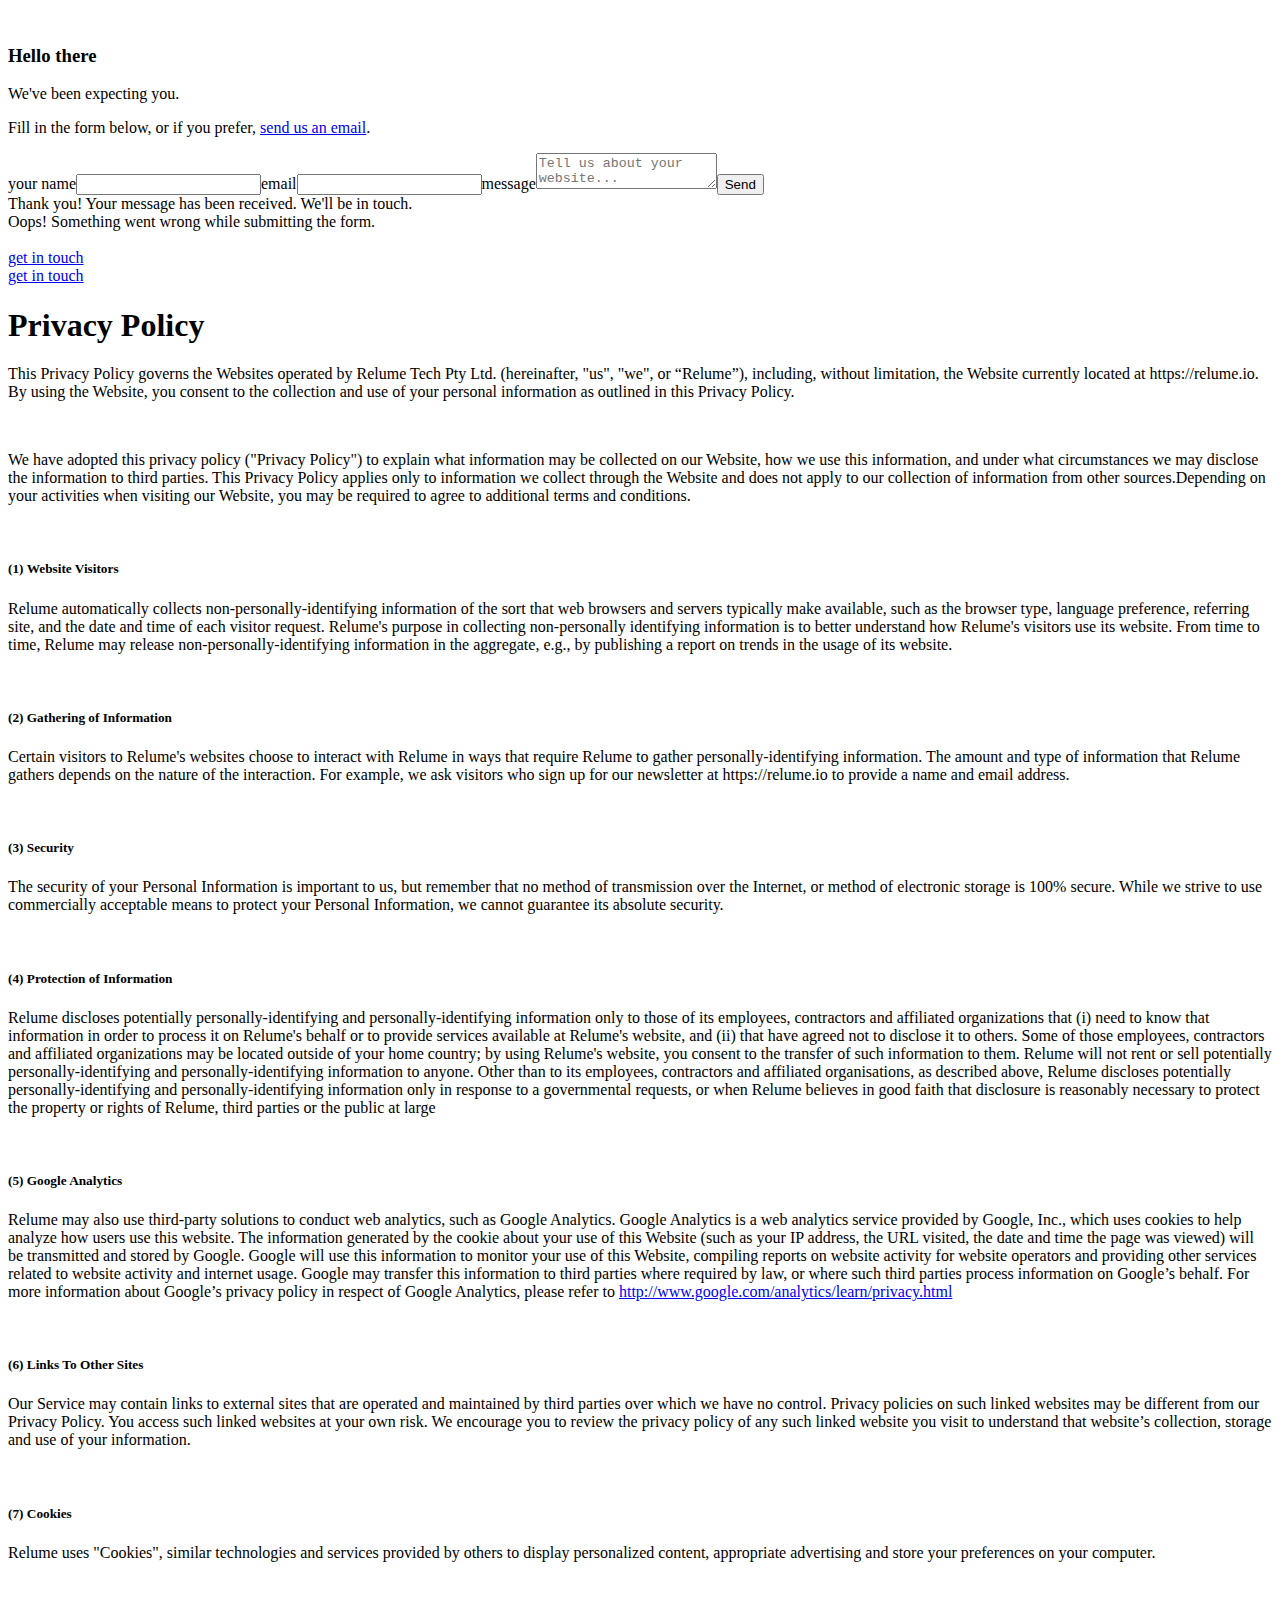
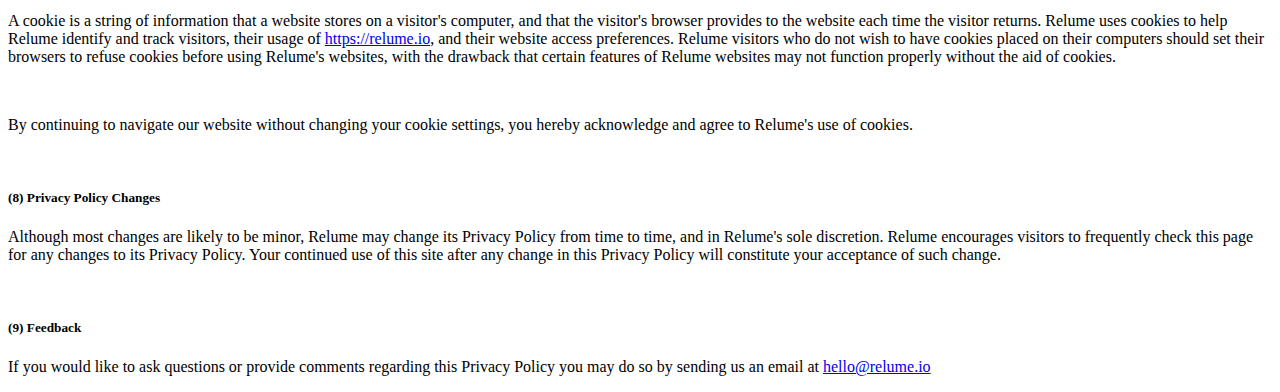
==== privacy-policy.html @ 19bc8ad9 "Add files via upload" ====
<!DOCTYPE html><html data-wf-page="65efd47bbe0d17e8c1c870d1" data-wf-site="65efd47bbe0d17e8c1c87099"><head><meta charset="utf-8"/><title>Privacy Policy</title><meta content="Privacy Policy" property="og:title"/><meta content="Privacy Policy" property="twitter:title"/><meta content="width=device-width, initial-scale=1" name="viewport"/><meta content="Webflow" name="generator"/><link href="css/webflow-style.css" rel="stylesheet" type="text/css"/><script type="text/javascript">!function(o,c){var n=c.documentElement,t=" w-mod-";n.className+=t+"js",("ontouchstart"in o||o.DocumentTouch&&c instanceof DocumentTouch)&&(n.className+=t+"touch")}(window,document);</script><link href="images/favicon.png" rel="shortcut icon" type="image/x-icon"/><link href="images/app-icon.png" rel="apple-touch-icon"/><!-- Global site tag (gtag.js) - Google Analytics -->
<script async src="https://www.googletagmanager.com/gtag/js?id=G-CVEYNX7G9C"></script>
<script>
  window.dataLayer = window.dataLayer || [];
  function gtag(){dataLayer.push(arguments);}
  gtag('js', new Date());

  gtag('config', 'G-CVEYNX7G9C');
</script>

<!-- Facebook Pixel Code -->
<script>
!function(f,b,e,v,n,t,s)
{if(f.fbq)return;n=f.fbq=function(){n.callMethod?
n.callMethod.apply(n,arguments):n.queue.push(arguments)};
if(!f._fbq)f._fbq=n;n.push=n;n.loaded=!0;n.version='2.0';
n.queue=[];t=b.createElement(e);t.async=!0;
t.src=v;s=b.getElementsByTagName(e)[0];
s.parentNode.insertBefore(t,s)}(window, document,'script',
'https://connect.facebook.net/en_US/fbevents.js');
fbq('init', '913776032498523');
fbq('track', 'PageView');
</script>
<noscript><img height="1" width="1" style="display:none"
src="https://www.facebook.com/tr?id=913776032498523&ev=PageView&noscript=1"
/></noscript>
<!-- End Facebook Pixel Code -->

<meta name="facebook-domain-verification" content="b0r02h0nlqv3hrr9yw3unugztmmrny" /></head><body class="body"><div class="menu"><div class="menu-container"><div data-w-id="601c5782-120e-0785-ff29-e3cafd66cd15" class="close-button"><img src="images/close-20icon.svg" loading="lazy" alt=""/></div><div class="menu-nav-wrap"><h3 class="text-white margin-s">Hello there</h3><p class="paragraph-l text-white margin-m">We&#x27;ve been expecting you.</p><p class="text-light-grey margin-l">Fill in the form below, or if you prefer, <a href="mailto:hello@relume.io" class="text-link text-white">send us an email</a>.</p><div class="form-block w-form"><form id="email-form" name="email-form" data-name="Email Form" method="get" data-wf-page-id="65efd47bbe0d17e8c1c870d1" data-wf-element-id="601c5782-120e-0785-ff29-e3cafd66cd22"><label for="name" class="field-label">your name</label><input class="text-field margin-s w-input" maxlength="256" name="name" data-name="Name" placeholder="" type="text" id="name" required=""/><label for="Email" class="field-label">email</label><input class="text-field margin-s w-input" maxlength="256" name="Email" data-name="Email" placeholder="" type="email" id="Email" required=""/><label for="Project-Details" class="field-label">message</label><textarea placeholder="Tell us about your website..." maxlength="5000" id="Project-Details" name="Project-Details" data-name="Project Details" required="" class="text-area margin-l w-input"></textarea><input type="submit" data-wait="Please wait..." class="button button-white small w-button" value="Send"/></form><div class="success-message w-form-done"><div class="success-message-text">Thank you! Your message has been received. We&#x27;ll be in touch.</div></div><div class="error-message w-form-fail"><div>Oops! Something went wrong while submitting the form.</div></div></div></div></div></div><div class="fixed-cta-container"><a data-w-id="c826f1f7-cd3d-e880-6145-e513e01576b1" href="#" class="fixed-cta w-inline-block"><img src="images/message-202.svg" loading="lazy" alt="" class="image-6"/><div>get in touch</div></a></div><div class="navbar"><div class="navbar-container"><a href="#" id="w-node-_56e3d9d2-042f-1fc0-0f8f-5151adc683a4-c1c870d1" class="logo w-inline-block"></a><a id="w-node-_56e3d9d2-042f-1fc0-0f8f-5151adc683a7-c1c870d1" data-w-id="56e3d9d2-042f-1fc0-0f8f-5151adc683a7" href="#" class="button secondary small nav-cta hide w-button">get in touch</a></div></div><div class="designn grain subpage-hero"><div class="container small centred"><h1 class="text-centred margin-xxl">Privacy Policy</h1><div class="max-800w w-richtext"><p>This Privacy Policy governs the Websites operated by Relume Tech Pty Ltd. (hereinafter, &quot;us&quot;, &quot;we&quot;, or “Relume”), including, without limitation, the Website currently located at https://relume.io. By using the Website, you consent to the collection and use of your personal information as outlined in this Privacy Policy.</p><p>‍</p><p>We have adopted this privacy policy (&quot;Privacy Policy&quot;) to explain what information may be collected on our Website, how we use this information, and under what circumstances we may disclose the information to third parties. This Privacy Policy applies only to information we collect through the Website and does not apply to our collection of information from other sources.Depending on your activities when visiting our Website, you may be required to agree to additional terms and conditions.</p><p>‍</p><h5>(1) <strong>Website Visitors</strong></h5><p>Relume automatically collects non-personally-identifying information of the sort that web browsers and servers typically make available, such as the browser type, language preference, referring site, and the date and time of each visitor request. Relume&#x27;s purpose in collecting non-personally identifying information is to better understand how Relume&#x27;s visitors use its website. From time to time, Relume may release non-personally-identifying information in the aggregate, e.g., by publishing a report on trends in the usage of its website.</p><p>‍</p><h5>(2) <strong>Gathering of Information</strong></h5><p>Certain visitors to Relume&#x27;s websites choose to interact with Relume in ways that require Relume to gather personally-identifying information. The amount and type of information that Relume gathers depends on the nature of the interaction. For example, we ask visitors who sign up for our newsletter at https://relume.io to provide a name and email address.</p><p>‍</p><h5>(3) <strong>Security</strong></h5><p>The security of your Personal Information is important to us, but remember that no method of transmission over the Internet, or method of electronic storage is 100% secure. While we strive to use commercially acceptable means to protect your Personal Information, we cannot guarantee its absolute security.</p><p>‍</p><h5>(4) <strong>Protection of Information</strong></h5><p>Relume discloses potentially personally-identifying and personally-identifying information only to those of its employees, contractors and affiliated organizations that (i) need to know that information in order to process it on Relume&#x27;s behalf or to provide services available at Relume&#x27;s website, and (ii) that have agreed not to disclose it to others. Some of those employees, contractors and affiliated organizations may be located outside of your home country; by using Relume&#x27;s website, you consent to the transfer of such information to them. Relume will not rent or sell potentially personally-identifying and personally-identifying information to anyone. Other than to its employees, contractors and affiliated organisations, as described above, Relume discloses potentially personally-identifying and personally-identifying information only in response to a governmental requests, or when Relume believes in good faith that disclosure is reasonably necessary to protect the property or rights of Relume, third parties or the public at large</p><p>‍</p><h5>(5) Google Analytics</h5><p>Relume may also use third-party solutions to conduct web analytics, such as Google Analytics. Google Analytics is a web analytics service provided by Google, Inc., which uses cookies to help analyze how users use this website. The information generated by the cookie about your use of this Website (such as your IP address, the URL visited, the date and time the page was viewed) will be transmitted and stored by Google. Google will use this information to monitor your use of this Website, compiling reports on website activity for website operators and providing other services related to website activity and internet usage. Google may transfer this information to third parties where required by law, or where such third parties process information on Google’s behalf. For more information about Google’s privacy policy in respect of Google Analytics, please refer to <a href="http://www.google.com/analytics/learn/privacy.html">http://www.google.com/analytics/learn/privacy.html</a></p><p>‍</p><h5>(6) <strong>Links To Other Sites</strong></h5><p>Our Service may contain links to external sites that are operated and maintained by third parties over which we have no control. Privacy policies on such linked websites may be different from our Privacy Policy. You access such linked websites at your own risk. We encourage you to review the privacy policy of any such linked website you visit to understand that website’s collection, storage and use of your information.</p><p>‍</p><h5>(7) <strong>Cookies</strong></h5><p>Relume uses &quot;Cookies&quot;, similar technologies and services provided by others to display personalized content, appropriate advertising and store your preferences on your computer.</p><p>‍</p><p>A cookie is a string of information that a website stores on a visitor&#x27;s computer, and that the visitor&#x27;s browser provides to the website each time the visitor returns. Relume uses cookies to help Relume identify and track visitors, their usage of <a href="https://relume.io">https://relume.io</a>, and their website access preferences. Relume visitors who do not wish to have cookies placed on their computers should set their browsers to refuse cookies before using Relume&#x27;s websites, with the drawback that certain features of Relume websites may not function properly without the aid of cookies.</p><p>‍</p><p>By continuing to navigate our website without changing your cookie settings, you hereby acknowledge and agree to Relume&#x27;s use of cookies.</p><p>‍</p><h5>(8) <strong>Privacy Policy Changes</strong></h5><p>Although most changes are likely to be minor, Relume may change its Privacy Policy from time to time, and in Relume&#x27;s sole discretion. Relume encourages visitors to frequently check this page for any changes to its Privacy Policy. Your continued use of this site after any change in this Privacy Policy will constitute your acceptance of such change.</p><p>‍</p><h5>(9) <strong>Feedback</strong></h5><p>If you would like to ask questions or provide comments regarding this Privacy Policy you may do so by sending us an email at <a href="mailto:hello@relume.io">hello@relume.io</a></p></div></div></div><script src="js/jquery.js" type="text/javascript"  ></script><script src="js/webflow-script.js" type="text/javascript"></script></body></html>
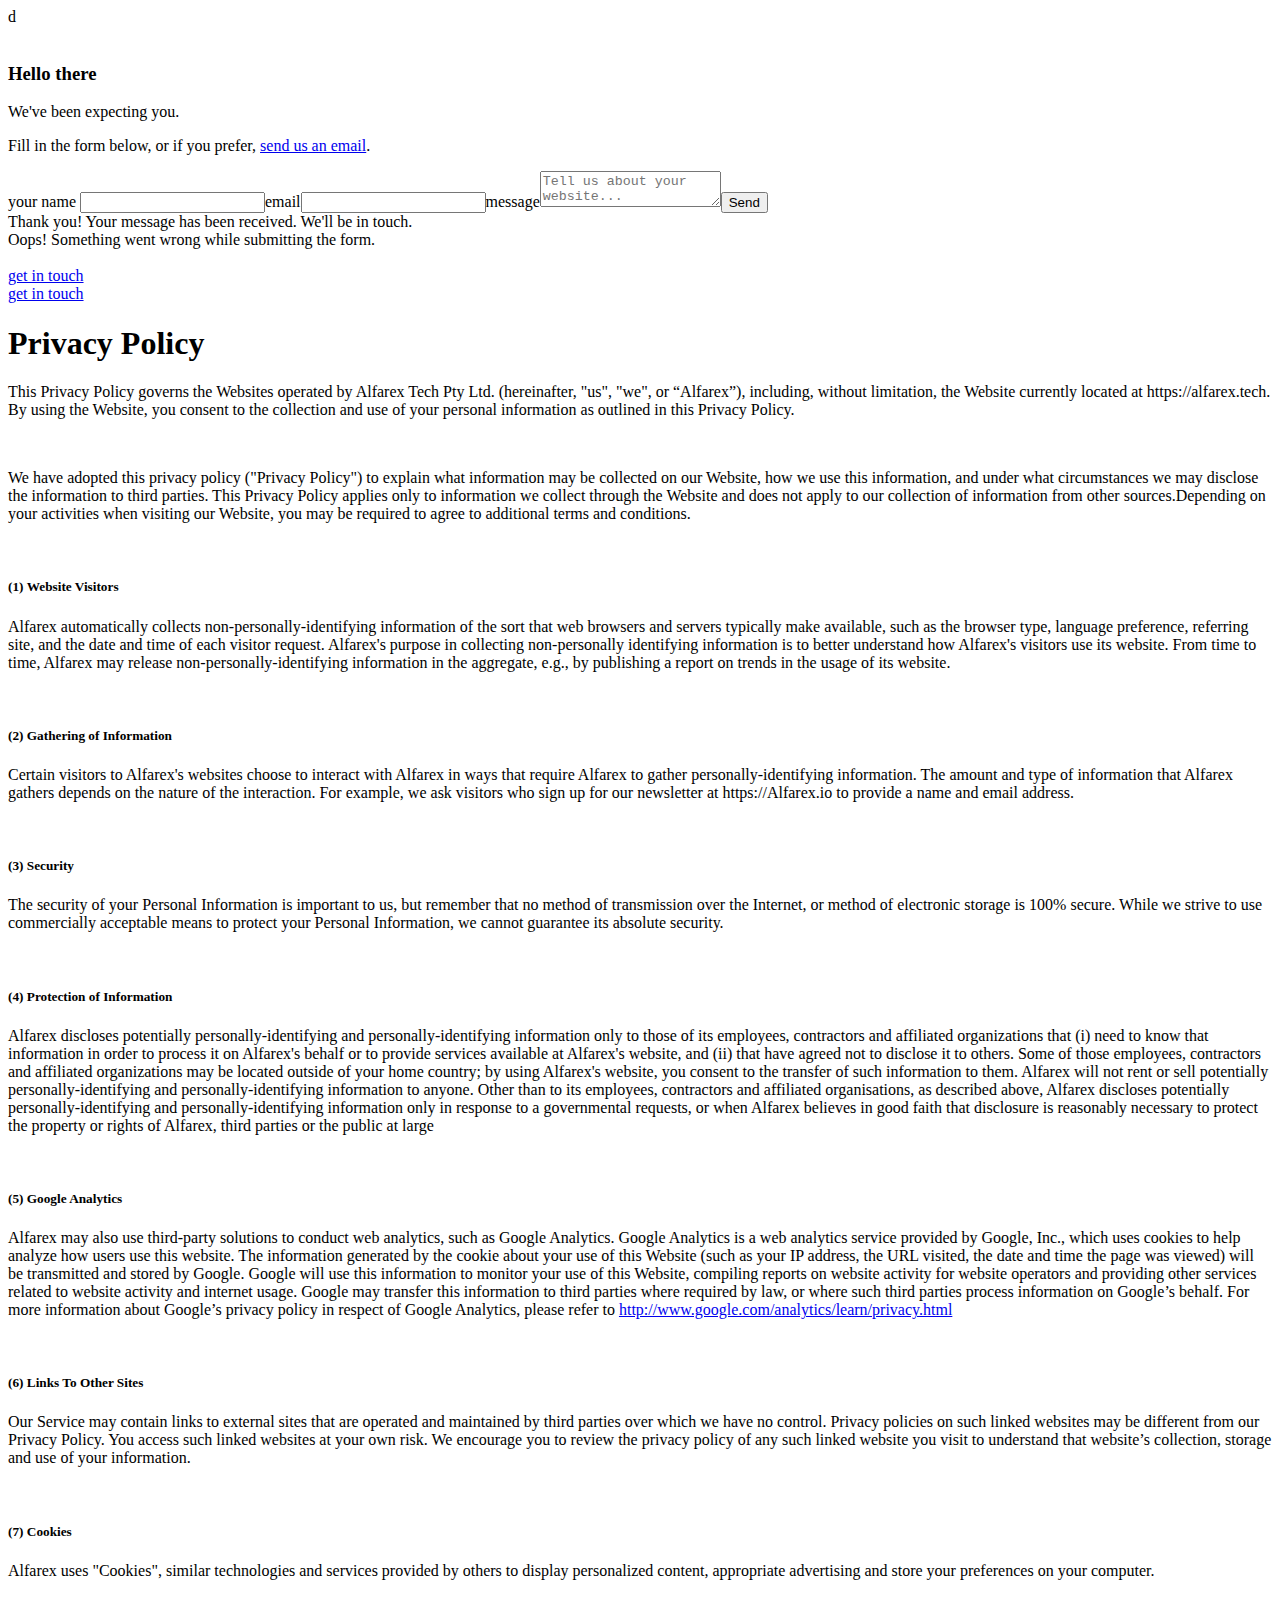
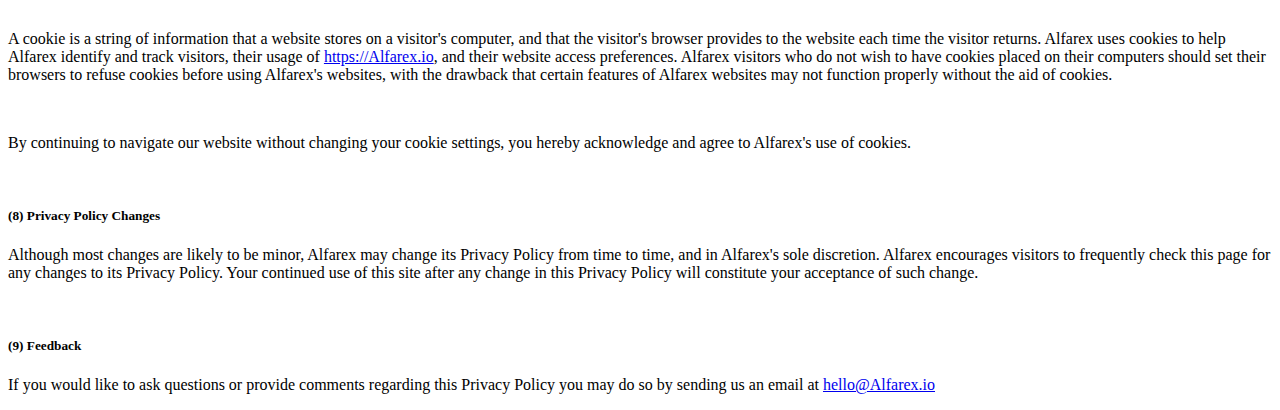
==== commit 756598a2: "Minor formatting changes." ====
--- a/privacy-policy.html
+++ b/privacy-policy.html
@@ -1,29 +1,282 @@
-<!DOCTYPE html><html data-wf-page="65efd47bbe0d17e8c1c870d1" data-wf-site="65efd47bbe0d17e8c1c87099"><head><meta charset="utf-8"/><title>Privacy Policy</title><meta content="Privacy Policy" property="og:title"/><meta content="Privacy Policy" property="twitter:title"/><meta content="width=device-width, initial-scale=1" name="viewport"/><meta content="Webflow" name="generator"/><link href="css/webflow-style.css" rel="stylesheet" type="text/css"/><script type="text/javascript">!function(o,c){var n=c.documentElement,t=" w-mod-";n.className+=t+"js",("ontouchstart"in o||o.DocumentTouch&&c instanceof DocumentTouch)&&(n.className+=t+"touch")}(window,document);</script><link href="images/favicon.png" rel="shortcut icon" type="image/x-icon"/><link href="images/app-icon.png" rel="apple-touch-icon"/><!-- Global site tag (gtag.js) - Google Analytics -->
-<script async src="https://www.googletagmanager.com/gtag/js?id=G-CVEYNX7G9C"></script>
-<script>
-  window.dataLayer = window.dataLayer || [];
-  function gtag(){dataLayer.push(arguments);}
-  gtag('js', new Date());
-
-  gtag('config', 'G-CVEYNX7G9C');
-</script>
-
-<!-- Facebook Pixel Code -->
-<script>
-!function(f,b,e,v,n,t,s)
-{if(f.fbq)return;n=f.fbq=function(){n.callMethod?
-n.callMethod.apply(n,arguments):n.queue.push(arguments)};
-if(!f._fbq)f._fbq=n;n.push=n;n.loaded=!0;n.version='2.0';
-n.queue=[];t=b.createElement(e);t.async=!0;
-t.src=v;s=b.getElementsByTagName(e)[0];
-s.parentNode.insertBefore(t,s)}(window, document,'script',
-'https://connect.facebook.net/en_US/fbevents.js');
-fbq('init', '913776032498523');
-fbq('track', 'PageView');
-</script>
-<noscript><img height="1" width="1" style="display:none"
-src="https://www.facebook.com/tr?id=913776032498523&ev=PageView&noscript=1"
-/></noscript>
-<!-- End Facebook Pixel Code -->
-
-<meta name="facebook-domain-verification" content="b0r02h0nlqv3hrr9yw3unugztmmrny" /></head><body class="body"><div class="menu"><div class="menu-container"><div data-w-id="601c5782-120e-0785-ff29-e3cafd66cd15" class="close-button"><img src="images/close-20icon.svg" loading="lazy" alt=""/></div><div class="menu-nav-wrap"><h3 class="text-white margin-s">Hello there</h3><p class="paragraph-l text-white margin-m">We&#x27;ve been expecting you.</p><p class="text-light-grey margin-l">Fill in the form below, or if you prefer, <a href="mailto:hello@relume.io" class="text-link text-white">send us an email</a>.</p><div class="form-block w-form"><form id="email-form" name="email-form" data-name="Email Form" method="get" data-wf-page-id="65efd47bbe0d17e8c1c870d1" data-wf-element-id="601c5782-120e-0785-ff29-e3cafd66cd22"><label for="name" class="field-label">your name</label><input class="text-field margin-s w-input" maxlength="256" name="name" data-name="Name" placeholder="" type="text" id="name" required=""/><label for="Email" class="field-label">email</label><input class="text-field margin-s w-input" maxlength="256" name="Email" data-name="Email" placeholder="" type="email" id="Email" required=""/><label for="Project-Details" class="field-label">message</label><textarea placeholder="Tell us about your website..." maxlength="5000" id="Project-Details" name="Project-Details" data-name="Project Details" required="" class="text-area margin-l w-input"></textarea><input type="submit" data-wait="Please wait..." class="button button-white small w-button" value="Send"/></form><div class="success-message w-form-done"><div class="success-message-text">Thank you! Your message has been received. We&#x27;ll be in touch.</div></div><div class="error-message w-form-fail"><div>Oops! Something went wrong while submitting the form.</div></div></div></div></div></div><div class="fixed-cta-container"><a data-w-id="c826f1f7-cd3d-e880-6145-e513e01576b1" href="#" class="fixed-cta w-inline-block"><img src="images/message-202.svg" loading="lazy" alt="" class="image-6"/><div>get in touch</div></a></div><div class="navbar"><div class="navbar-container"><a href="#" id="w-node-_56e3d9d2-042f-1fc0-0f8f-5151adc683a4-c1c870d1" class="logo w-inline-block"></a><a id="w-node-_56e3d9d2-042f-1fc0-0f8f-5151adc683a7-c1c870d1" data-w-id="56e3d9d2-042f-1fc0-0f8f-5151adc683a7" href="#" class="button secondary small nav-cta hide w-button">get in touch</a></div></div><div class="designn grain subpage-hero"><div class="container small centred"><h1 class="text-centred margin-xxl">Privacy Policy</h1><div class="max-800w w-richtext"><p>This Privacy Policy governs the Websites operated by Relume Tech Pty Ltd. (hereinafter, &quot;us&quot;, &quot;we&quot;, or “Relume”), including, without limitation, the Website currently located at https://relume.io. By using the Website, you consent to the collection and use of your personal information as outlined in this Privacy Policy.</p><p>‍</p><p>We have adopted this privacy policy (&quot;Privacy Policy&quot;) to explain what information may be collected on our Website, how we use this information, and under what circumstances we may disclose the information to third parties. This Privacy Policy applies only to information we collect through the Website and does not apply to our collection of information from other sources.Depending on your activities when visiting our Website, you may be required to agree to additional terms and conditions.</p><p>‍</p><h5>(1) <strong>Website Visitors</strong></h5><p>Relume automatically collects non-personally-identifying information of the sort that web browsers and servers typically make available, such as the browser type, language preference, referring site, and the date and time of each visitor request. Relume&#x27;s purpose in collecting non-personally identifying information is to better understand how Relume&#x27;s visitors use its website. From time to time, Relume may release non-personally-identifying information in the aggregate, e.g., by publishing a report on trends in the usage of its website.</p><p>‍</p><h5>(2) <strong>Gathering of Information</strong></h5><p>Certain visitors to Relume&#x27;s websites choose to interact with Relume in ways that require Relume to gather personally-identifying information. The amount and type of information that Relume gathers depends on the nature of the interaction. For example, we ask visitors who sign up for our newsletter at https://relume.io to provide a name and email address.</p><p>‍</p><h5>(3) <strong>Security</strong></h5><p>The security of your Personal Information is important to us, but remember that no method of transmission over the Internet, or method of electronic storage is 100% secure. While we strive to use commercially acceptable means to protect your Personal Information, we cannot guarantee its absolute security.</p><p>‍</p><h5>(4) <strong>Protection of Information</strong></h5><p>Relume discloses potentially personally-identifying and personally-identifying information only to those of its employees, contractors and affiliated organizations that (i) need to know that information in order to process it on Relume&#x27;s behalf or to provide services available at Relume&#x27;s website, and (ii) that have agreed not to disclose it to others. Some of those employees, contractors and affiliated organizations may be located outside of your home country; by using Relume&#x27;s website, you consent to the transfer of such information to them. Relume will not rent or sell potentially personally-identifying and personally-identifying information to anyone. Other than to its employees, contractors and affiliated organisations, as described above, Relume discloses potentially personally-identifying and personally-identifying information only in response to a governmental requests, or when Relume believes in good faith that disclosure is reasonably necessary to protect the property or rights of Relume, third parties or the public at large</p><p>‍</p><h5>(5) Google Analytics</h5><p>Relume may also use third-party solutions to conduct web analytics, such as Google Analytics. Google Analytics is a web analytics service provided by Google, Inc., which uses cookies to help analyze how users use this website. The information generated by the cookie about your use of this Website (such as your IP address, the URL visited, the date and time the page was viewed) will be transmitted and stored by Google. Google will use this information to monitor your use of this Website, compiling reports on website activity for website operators and providing other services related to website activity and internet usage. Google may transfer this information to third parties where required by law, or where such third parties process information on Google’s behalf. For more information about Google’s privacy policy in respect of Google Analytics, please refer to <a href="http://www.google.com/analytics/learn/privacy.html">http://www.google.com/analytics/learn/privacy.html</a></p><p>‍</p><h5>(6) <strong>Links To Other Sites</strong></h5><p>Our Service may contain links to external sites that are operated and maintained by third parties over which we have no control. Privacy policies on such linked websites may be different from our Privacy Policy. You access such linked websites at your own risk. We encourage you to review the privacy policy of any such linked website you visit to understand that website’s collection, storage and use of your information.</p><p>‍</p><h5>(7) <strong>Cookies</strong></h5><p>Relume uses &quot;Cookies&quot;, similar technologies and services provided by others to display personalized content, appropriate advertising and store your preferences on your computer.</p><p>‍</p><p>A cookie is a string of information that a website stores on a visitor&#x27;s computer, and that the visitor&#x27;s browser provides to the website each time the visitor returns. Relume uses cookies to help Relume identify and track visitors, their usage of <a href="https://relume.io">https://relume.io</a>, and their website access preferences. Relume visitors who do not wish to have cookies placed on their computers should set their browsers to refuse cookies before using Relume&#x27;s websites, with the drawback that certain features of Relume websites may not function properly without the aid of cookies.</p><p>‍</p><p>By continuing to navigate our website without changing your cookie settings, you hereby acknowledge and agree to Relume&#x27;s use of cookies.</p><p>‍</p><h5>(8) <strong>Privacy Policy Changes</strong></h5><p>Although most changes are likely to be minor, Relume may change its Privacy Policy from time to time, and in Relume&#x27;s sole discretion. Relume encourages visitors to frequently check this page for any changes to its Privacy Policy. Your continued use of this site after any change in this Privacy Policy will constitute your acceptance of such change.</p><p>‍</p><h5>(9) <strong>Feedback</strong></h5><p>If you would like to ask questions or provide comments regarding this Privacy Policy you may do so by sending us an email at <a href="mailto:hello@relume.io">hello@relume.io</a></p></div></div></div><script src="js/jquery.js" type="text/javascript"  ></script><script src="js/webflow-script.js" type="text/javascript"></script></body></html>+<!DOCTYPE html>
+<html data-wf-page="65efd47bbe0d17e8c1c870d1" data-wf-site="65efd47bbe0d17e8c1c87099">
+
+<head>
+  <meta charset="utf-8" />d
+  <title>Privacy Policy</title>
+  <meta content="Privacy Policy" property="og:title" />
+  <meta content="Privacy Policy" property="twitter:title" />
+  <meta content="width=device-width, initial-scale=1" name="viewport" />
+  <meta content="Webflow" name="generator" />
+  <link href="css/webflow-style.css" rel="stylesheet" type="text/css" />
+  <script type="text/javascript">
+    !(function (o, c) {
+      var n = c.documentElement,
+        t = " w-mod-";
+      (n.className += t + "js"),
+        ("ontouchstart" in o ||
+          (o.DocumentTouch && c instanceof DocumentTouch)) &&
+        (n.className += t + "touch");
+    })(window, document);
+  </script>
+  <link href="images/favicon.png" rel="shortcut icon" type="image/x-icon" />
+  <link href="images/app-icon.png" rel="apple-touch-icon" />
+  <!-- Global site tag (gtag.js) - Google Analytics -->
+  <script async src="https://www.googletagmanager.com/gtag/js?id=G-CVEYNX7G9C"></script>
+  <script>
+    window.dataLayer = window.dataLayer || [];
+    function gtag() {
+      dataLayer.push(arguments);
+    }
+    gtag("js", new Date());
+
+    gtag("config", "G-CVEYNX7G9C");
+  </script>
+
+  <!-- Facebook Pixel Code -->
+  <script>
+    !(function (f, b, e, v, n, t, s) {
+      if (f.fbq) return;
+      n = f.fbq = function () {
+        n.callMethod
+          ? n.callMethod.apply(n, arguments)
+          : n.queue.push(arguments);
+      };
+      if (!f._fbq) f._fbq = n;
+      n.push = n;
+      n.loaded = !0;
+      n.version = "2.0";
+      n.queue = [];
+      t = b.createElement(e);
+      t.async = !0;
+      t.src = v;
+      s = b.getElementsByTagName(e)[0];
+      s.parentNode.insertBefore(t, s);
+    })(
+      window,
+      document,
+      "script",
+      "https://connect.facebook.net/en_US/fbevents.js"
+    );
+    fbq("init", "913776032498523");
+    fbq("track", "PageView");
+  </script>
+  <noscript><img height="1" width="1" style="display: none"
+      src="https://www.facebook.com/tr?id=913776032498523&ev=PageView&noscript=1" /></noscript>
+  <!-- End Facebook Pixel Code -->
+
+  <meta name="facebook-domain-verification" content="b0r02h0nlqv3hrr9yw3unugztmmrny" />
+</head>
+
+<body class="body">
+  <div class="menu">
+    <div class="menu-container">
+      <div data-w-id="601c5782-120e-0785-ff29-e3cafd66cd15" class="close-button">
+        <img src="images/close-20icon.svg" loading="lazy" alt="" />
+      </div>
+      <div class="menu-nav-wrap">
+        <h3 class="text-white margin-s">Hello there</h3>
+        <p class="paragraph-l text-white margin-m">
+          We&#x27;ve been expecting you.
+        </p>
+        <p class="text-light-grey margin-l">
+          Fill in the form below, or if you prefer,
+          <a href="mailto:hello@Alfarex.io" class="text-link text-white">send us an email</a>.
+        </p>
+        <div class="form-block w-form">
+          <form id="email-form" name="email-form" data-name="Email Form" method="get"
+            data-wf-page-id="65efd47bbe0d17e8c1c870d1" data-wf-element-id="601c5782-120e-0785-ff29-e3cafd66cd22">
+            <label for="name" class="field-label">your name</label>
+            <input class="text-field margin-s w-input" maxlength="256" name="name" data-name="Name" placeholder=""
+              type="text" id="name" required="" /><label for="Email" class="field-label">email</label><input
+              class="text-field margin-s w-input" maxlength="256" name="Email" data-name="Email" placeholder=""
+              type="email" id="Email" required="" /><label for="Project-Details"
+              class="field-label">message</label><textarea placeholder="Tell us about your website..." maxlength="5000"
+              id="Project-Details" name="Project-Details" data-name="Project Details" required=""
+              class="text-area margin-l w-input"></textarea><input type="submit" data-wait="Please wait..."
+              class="button button-white small w-button" value="Send" />
+          </form>
+          <div class="success-message w-form-done">
+            <div class="success-message-text">
+              Thank you! Your message has been received. We&#x27;ll be in
+              touch.
+            </div>
+          </div>
+          <div class="error-message w-form-fail">
+            <div>Oops! Something went wrong while submitting the form.</div>
+          </div>
+        </div>
+      </div>
+    </div>
+  </div>
+  <div class="fixed-cta-container">
+    <a data-w-id="c826f1f7-cd3d-e880-6145-e513e01576b1" href="#" class="fixed-cta w-inline-block"><img
+        src="images/message-202.svg" loading="lazy" alt="" class="image-6" />
+      <div>get in touch</div>
+    </a>
+  </div>
+  <div class="navbar">
+    <div class="navbar-container">
+      <a href="#" id="w-node-_56e3d9d2-042f-1fc0-0f8f-5151adc683a4-c1c870d1" class="logo w-inline-block"></a><a
+        id="w-node-_56e3d9d2-042f-1fc0-0f8f-5151adc683a7-c1c870d1" data-w-id="56e3d9d2-042f-1fc0-0f8f-5151adc683a7"
+        href="#" class="button secondary small nav-cta hide w-button">get in touch</a>
+    </div>
+  </div>
+  <div class="designn grain subpage-hero">
+    <div class="container small centred">
+      <h1 class="text-centred margin-xxl">Privacy Policy</h1>
+      <div class="max-800w w-richtext">
+        <p>
+          This Privacy Policy governs the Websites operated by Alfarex Tech Pty
+          Ltd. (hereinafter, &quot;us&quot;, &quot;we&quot;, or “Alfarex”),
+          including, without limitation, the Website currently located at
+          https://alfarex.tech. By using the Website, you consent to the
+          collection and use of your personal information as outlined in this
+          Privacy Policy.
+        </p>
+        <p>‍</p>
+        <p>
+          We have adopted this privacy policy (&quot;Privacy Policy&quot;) to
+          explain what information may be collected on our Website, how we use
+          this information, and under what circumstances we may disclose the
+          information to third parties. This Privacy Policy applies only to
+          information we collect through the Website and does not apply to our
+          collection of information from other sources.Depending on your
+          activities when visiting our Website, you may be required to agree
+          to additional terms and conditions.
+        </p>
+        <p>‍</p>
+        <h5>(1) <strong>Website Visitors</strong></h5>
+        <p>
+          Alfarex automatically collects non-personally-identifying information
+          of the sort that web browsers and servers typically make available,
+          such as the browser type, language preference, referring site, and
+          the date and time of each visitor request. Alfarex&#x27;s purpose in
+          collecting non-personally identifying information is to better
+          understand how Alfarex&#x27;s visitors use its website. From time to
+          time, Alfarex may release non-personally-identifying information in
+          the aggregate, e.g., by publishing a report on trends in the usage
+          of its website.
+        </p>
+        <p>‍</p>
+        <h5>(2) <strong>Gathering of Information</strong></h5>
+        <p>
+          Certain visitors to Alfarex&#x27;s websites choose to interact with
+          Alfarex in ways that require Alfarex to gather personally-identifying
+          information. The amount and type of information that Alfarex gathers
+          depends on the nature of the interaction. For example, we ask
+          visitors who sign up for our newsletter at https://Alfarex.io to
+          provide a name and email address.
+        </p>
+        <p>‍</p>
+        <h5>(3) <strong>Security</strong></h5>
+        <p>
+          The security of your Personal Information is important to us, but
+          remember that no method of transmission over the Internet, or method
+          of electronic storage is 100% secure. While we strive to use
+          commercially acceptable means to protect your Personal Information,
+          we cannot guarantee its absolute security.
+        </p>
+        <p>‍</p>
+        <h5>(4) <strong>Protection of Information</strong></h5>
+        <p>
+          Alfarex discloses potentially personally-identifying and
+          personally-identifying information only to those of its employees,
+          contractors and affiliated organizations that (i) need to know that
+          information in order to process it on Alfarex&#x27;s behalf or to
+          provide services available at Alfarex&#x27;s website, and (ii) that
+          have agreed not to disclose it to others. Some of those employees,
+          contractors and affiliated organizations may be located outside of
+          your home country; by using Alfarex&#x27;s website, you consent to
+          the transfer of such information to them. Alfarex will not rent or
+          sell potentially personally-identifying and personally-identifying
+          information to anyone. Other than to its employees, contractors and
+          affiliated organisations, as described above, Alfarex discloses
+          potentially personally-identifying and personally-identifying
+          information only in response to a governmental requests, or when
+          Alfarex believes in good faith that disclosure is reasonably
+          necessary to protect the property or rights of Alfarex, third parties
+          or the public at large
+        </p>
+        <p>‍</p>
+        <h5>(5) Google Analytics</h5>
+        <p>
+          Alfarex may also use third-party solutions to conduct web analytics,
+          such as Google Analytics. Google Analytics is a web analytics
+          service provided by Google, Inc., which uses cookies to help analyze
+          how users use this website. The information generated by the cookie
+          about your use of this Website (such as your IP address, the URL
+          visited, the date and time the page was viewed) will be transmitted
+          and stored by Google. Google will use this information to monitor
+          your use of this Website, compiling reports on website activity for
+          website operators and providing other services related to website
+          activity and internet usage. Google may transfer this information to
+          third parties where required by law, or where such third parties
+          process information on Google’s behalf. For more information about
+          Google’s privacy policy in respect of Google Analytics, please refer
+          to
+          <a
+            href="http://www.google.com/analytics/learn/privacy.html">http://www.google.com/analytics/learn/privacy.html</a>
+        </p>
+        <p>‍</p>
+        <h5>(6) <strong>Links To Other Sites</strong></h5>
+        <p>
+          Our Service may contain links to external sites that are operated
+          and maintained by third parties over which we have no control.
+          Privacy policies on such linked websites may be different from our
+          Privacy Policy. You access such linked websites at your own risk. We
+          encourage you to review the privacy policy of any such linked
+          website you visit to understand that website’s collection, storage
+          and use of your information.
+        </p>
+        <p>‍</p>
+        <h5>(7) <strong>Cookies</strong></h5>
+        <p>
+          Alfarex uses &quot;Cookies&quot;, similar technologies and services
+          provided by others to display personalized content, appropriate
+          advertising and store your preferences on your computer.
+        </p>
+        <p>‍</p>
+        <p>
+          A cookie is a string of information that a website stores on a
+          visitor&#x27;s computer, and that the visitor&#x27;s browser
+          provides to the website each time the visitor returns. Alfarex uses
+          cookies to help Alfarex identify and track visitors, their usage of
+          <a href="https://Alfarex.io">https://Alfarex.io</a>, and their website
+          access preferences. Alfarex visitors who do not wish to have cookies
+          placed on their computers should set their browsers to refuse
+          cookies before using Alfarex&#x27;s websites, with the drawback that
+          certain features of Alfarex websites may not function properly
+          without the aid of cookies.
+        </p>
+        <p>‍</p>
+        <p>
+          By continuing to navigate our website without changing your cookie
+          settings, you hereby acknowledge and agree to Alfarex&#x27;s use of
+          cookies.
+        </p>
+        <p>‍</p>
+        <h5>(8) <strong>Privacy Policy Changes</strong></h5>
+        <p>
+          Although most changes are likely to be minor, Alfarex may change its
+          Privacy Policy from time to time, and in Alfarex&#x27;s sole
+          discretion. Alfarex encourages visitors to frequently check this page
+          for any changes to its Privacy Policy. Your continued use of this
+          site after any change in this Privacy Policy will constitute your
+          acceptance of such change.
+        </p>
+        <p>‍</p>
+        <h5>(9) <strong>Feedback</strong></h5>
+        <p>
+          If you would like to ask questions or provide comments regarding
+          this Privacy Policy you may do so by sending us an email at
+          <a href="mailto:hello@Alfarex.io">hello@Alfarex.io</a>
+        </p>
+      </div>
+    </div>
+  </div>
+  <script src="js/jquery.js" type="text/javascript"></script>
+  <script src="js/webflow-script.js" type="text/javascript"></script>
+</body>
+
+</html>